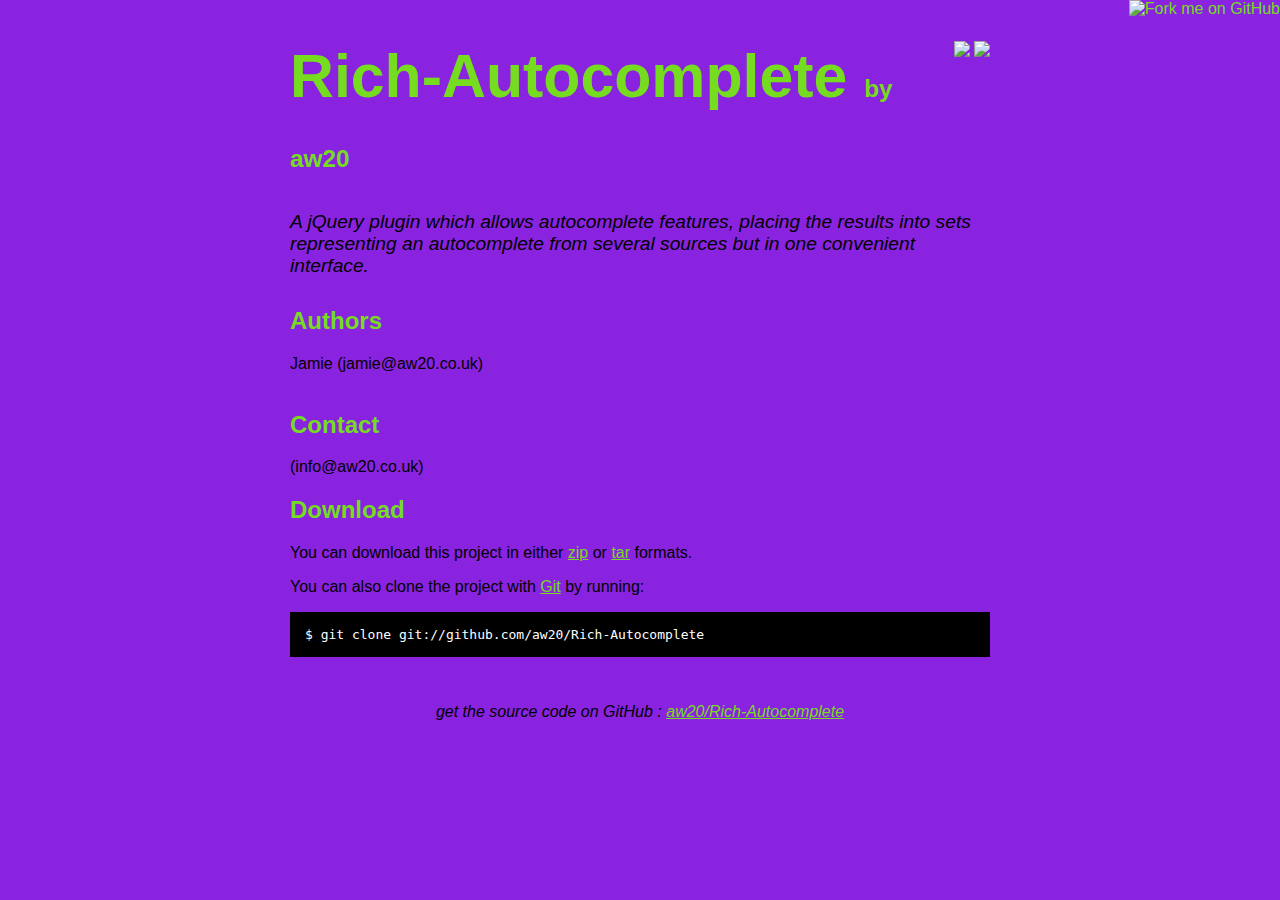
==== index.html @ 07f4dd52 "github generated gh-pages branch" ====
<!DOCTYPE html>
<html>
<head>
  <meta charset='utf-8'>

  <title>aw20/Rich-Autocomplete @ GitHub</title>

  <style type="text/css">
    body {
      margin-top: 1.0em;
      background-color: #8923e0;
      font-family: Helvetica, Arial, FreeSans, san-serif;
      color: #000000;
    }
    #container {
      margin: 0 auto;
      width: 700px;
    }
    h1 { font-size: 3.8em; color: #76dc1f; margin-bottom: 3px; }
    h1 .small { font-size: 0.4em; }
    h1 a { text-decoration: none }
    h2 { font-size: 1.5em; color: #76dc1f; }
    h3 { text-align: center; color: #76dc1f; }
    a { color: #76dc1f; }
    .description { font-size: 1.2em; margin-bottom: 30px; margin-top: 30px; font-style: italic;}
    .download { float: right; }
    pre { background: #000; color: #fff; padding: 15px;}
    hr { border: 0; width: 80%; border-bottom: 1px solid #aaa}
    .footer { text-align:center; padding-top:30px; font-style: italic; }
  </style>
</head>

<body>
  <a href="http://github.com/aw20/Rich-Autocomplete"><img style="position: absolute; top: 0; right: 0; border: 0;" src="http://s3.amazonaws.com/github/ribbons/forkme_right_darkblue_121621.png" alt="Fork me on GitHub" /></a>

  <div id="container">

    <div class="download">
      <a href="http://github.com/aw20/Rich-Autocomplete/zipball/master">
        <img border="0" width="90" src="http://github.com/images/modules/download/zip.png"></a>
      <a href="http://github.com/aw20/Rich-Autocomplete/tarball/master">
        <img border="0" width="90" src="http://github.com/images/modules/download/tar.png"></a>
    </div>

    <h1><a href="http://github.com/aw20/Rich-Autocomplete">Rich-Autocomplete</a>
      <span class="small">by <a href="http://github.com/aw20">aw20</a></span></h1>

    <div class="description">
      A jQuery plugin which allows autocomplete features, placing the results into sets representing an autocomplete from several sources but in one convenient interface.
    </div>

    <h2>Authors</h2>
<p>Jamie (jamie@aw20.co.uk)<br/><br/>      </p>
<h2>Contact</h2>
<p> (info@aw20.co.uk)<br/>      </p>


    <h2>Download</h2>
    <p>
      You can download this project in either
      <a href="http://github.com/aw20/Rich-Autocomplete/zipball/master">zip</a> or
      <a href="http://github.com/aw20/Rich-Autocomplete/tarball/master">tar</a> formats.
    </p>
    <p>You can also clone the project with <a href="http://git-scm.com">Git</a>
      by running:
      <pre>$ git clone git://github.com/aw20/Rich-Autocomplete</pre>
    </p>

    <div class="footer">
      get the source code on GitHub : <a href="http://github.com/aw20/Rich-Autocomplete">aw20/Rich-Autocomplete</a>
    </div>

  </div>

  
</body>
</html>
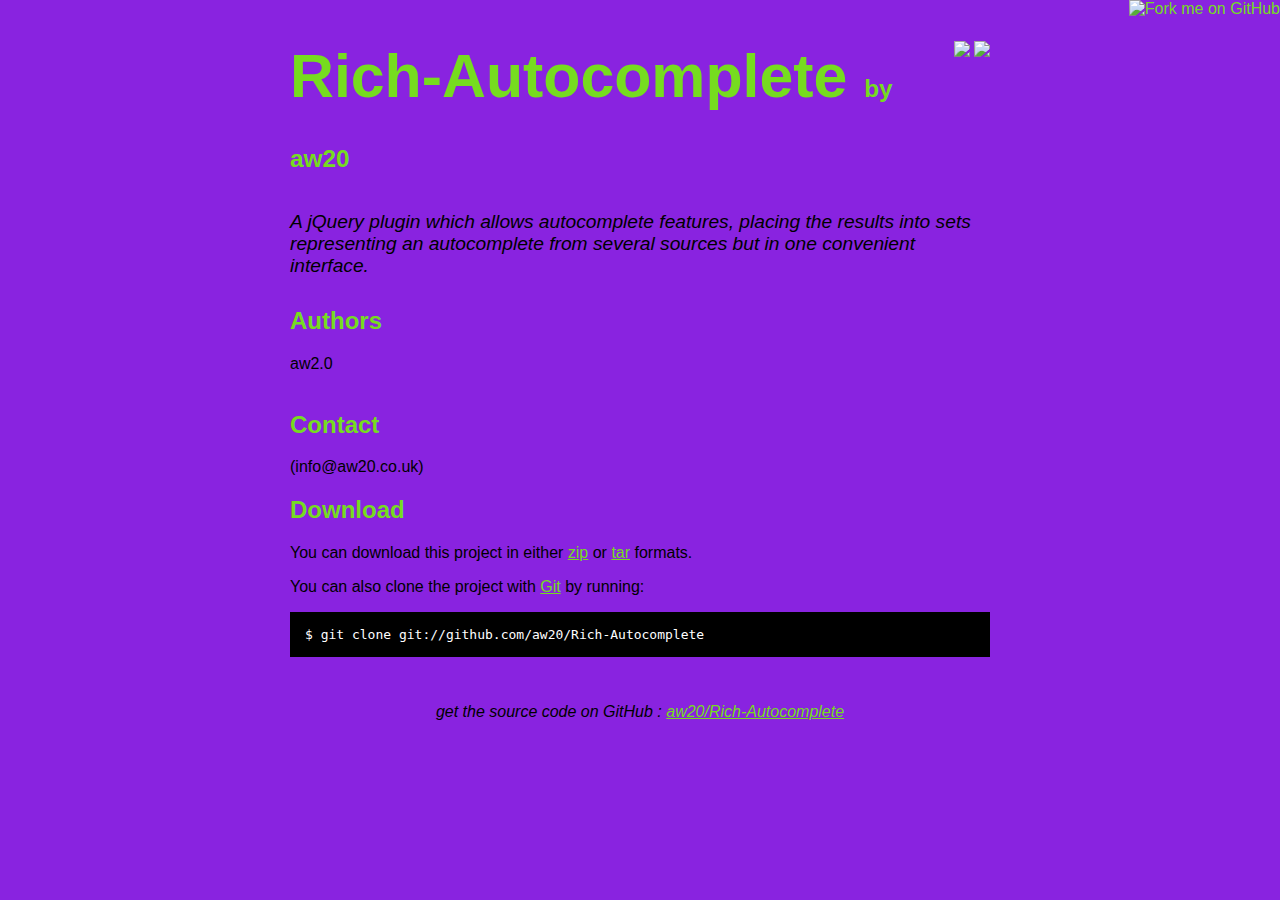
==== commit ef25112c: "demo page update" ====
--- a/index.html
+++ b/index.html
@@ -50,7 +50,7 @@
     </div>
 
     <h2>Authors</h2>
-<p>Jamie (jamie@aw20.co.uk)+<p>aw2.0 <br/> <br/>      </p>
 <h2>Contact</h2>
